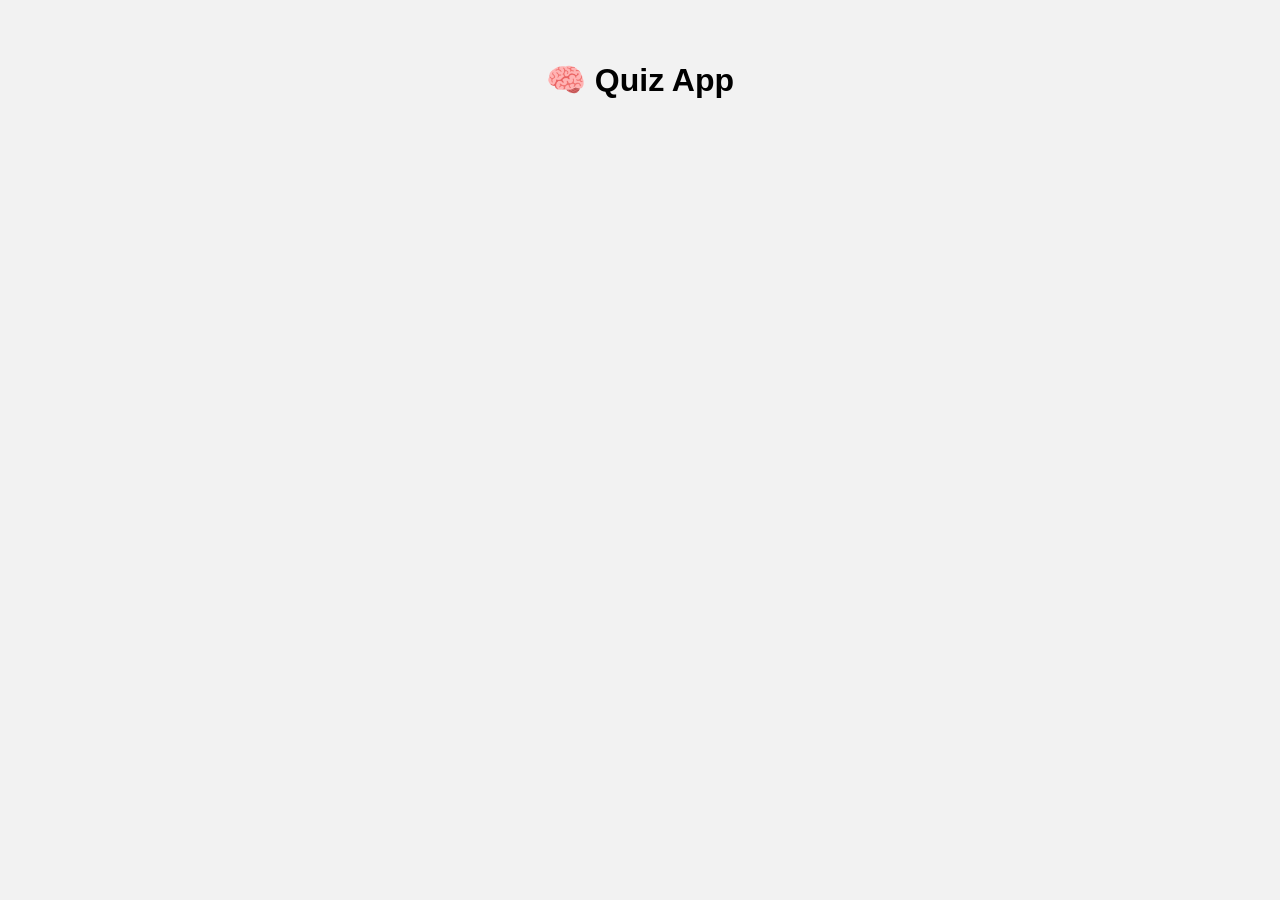
==== quizzes/index.html @ a36cd71d "Uploaded json , css and html" ====
<!DOCTYPE html>
<html lang="en">

<head>
    <meta charset="UTF-8">
    <title>JS Quiz App</title>
    <meta name="viewport" content="width=device-width, initial-scale=1.0">
    <link rel="stylesheet" href="style.css">
</head>

<body>

    <div id="app">
        <h1>🧠 Quiz App</h1>
        <div id="screen"></div>
    </div>

    <script src="main.js"></script>
</body>

</html>
---- quizzes/style.css ----
body {
  font-family: Arial, sans-serif;
  background: #f2f2f2;
  padding: 2rem;
  text-align: center;
}

button {
  padding: 10px 20px;
  margin: 8px;
  border: none;
  background: #3498db;
  color: white;
  font-size: 1rem;
  cursor: pointer;
  border-radius: 5px;
}

button:hover {
  background: #2980b9;
}

h2 {
  color: #2c3e50;
}
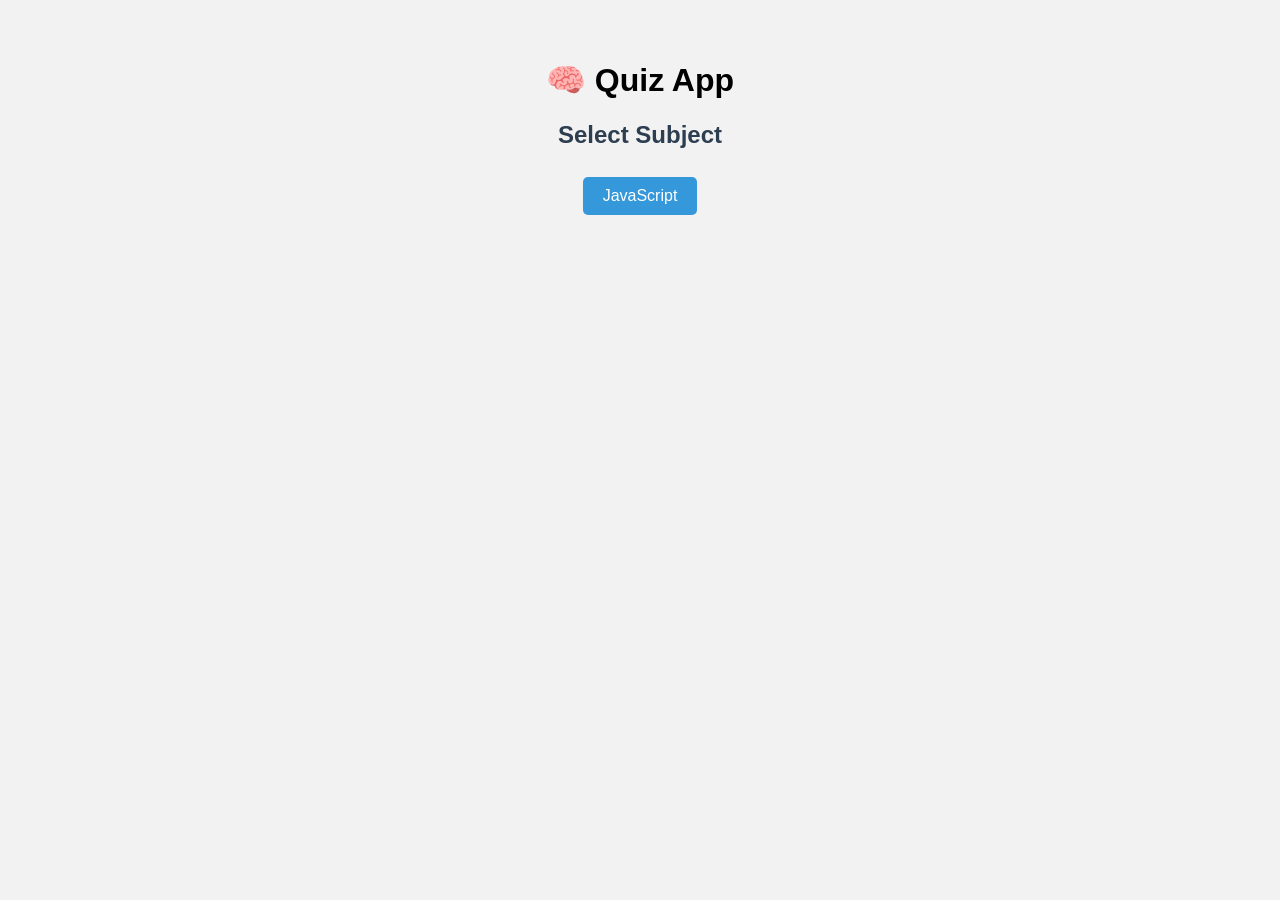
==== commit a5f391a8: "Added Favicon" ====
--- a/quizzes/index.html
+++ b/quizzes/index.html
@@ -6,6 +6,7 @@
     <title>JS Quiz App</title>
     <meta name="viewport" content="width=device-width, initial-scale=1.0">
     <link rel="stylesheet" href="style.css">
+     <link rel="icon" type="image/x-icon" href="https://blogger.googleusercontent.com/img/a/AVvXsEhlfwIqq3YYxj6LMFr4E7IKN2bYIor-bFpbUXBT3Jthp8PKmRdWozV3hEk2xcj3kPrJ9WBIkXCr4lw5MTAz0AE5b0lPhQ2ReNbCmMOumP4zLTEOb7GY6s4YWcgcCfzltJVmQcgCObeQNRvn_SWPa_2c6cROZUOBHhRJB20PaV-peuA3GTSafM8JxgaYu5M=s450">
 </head>
 
 <body>
